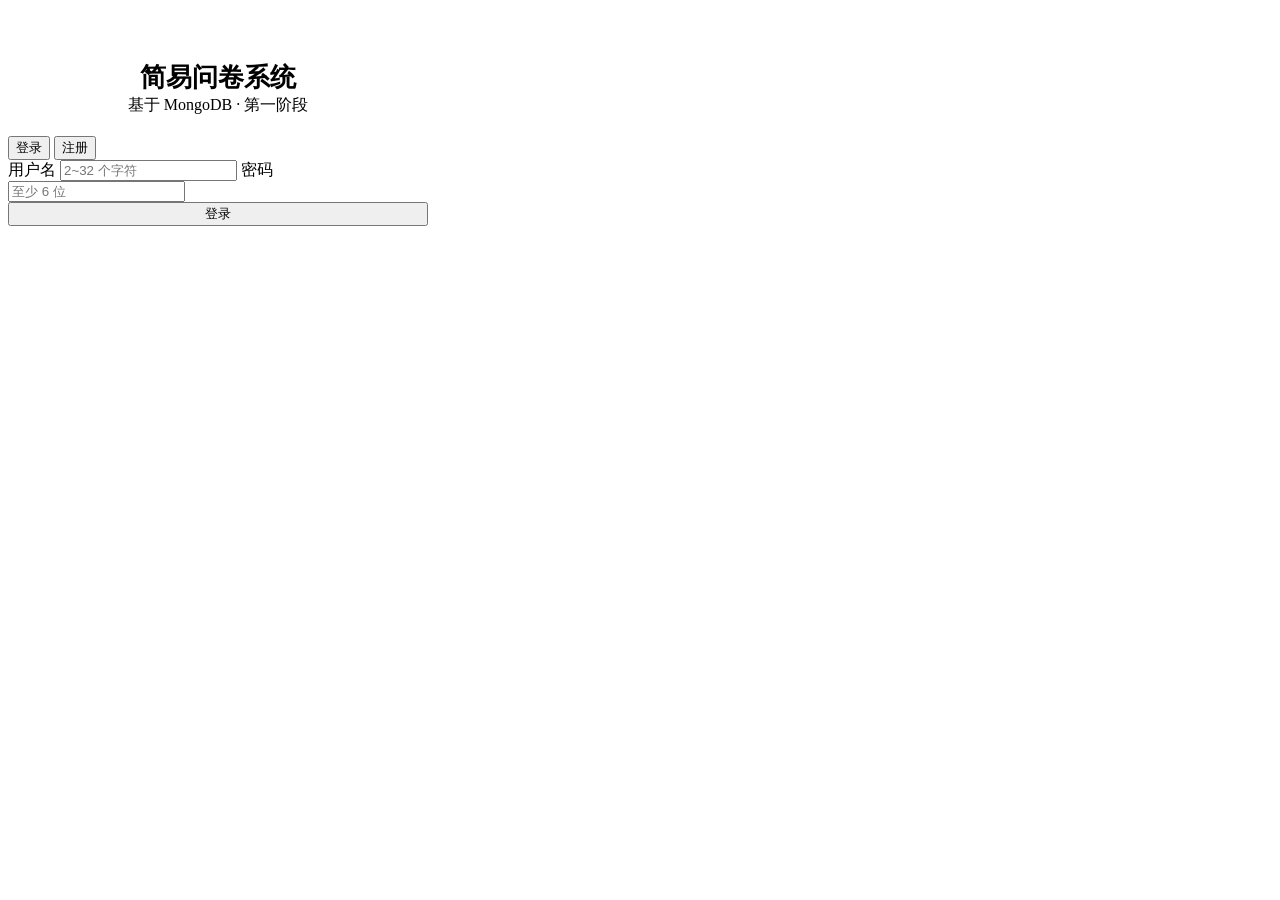
==== web/index.html @ 1a910843 "数据库课程大作业第一阶段：基于 MongoDB 的在线问卷系统 - Flask + pymongo 后端（题型注册表 / 跳转引擎 / 服务端导航与路径回放 / 聚合统计） - 原生 HTML/JS " ====
<!DOCTYPE html>
<html lang="zh-CN">
<head>
<meta charset="UTF-8">
<meta name="viewport" content="width=device-width, initial-scale=1">
<title>问卷系统 · 登录</title>
<link rel="stylesheet" href="/style.css">
</head>
<body>
<div class="container" style="max-width: 420px; margin-top: 60px;">
  <div style="text-align:center; margin-bottom: 20px;">
    <div style="font-size:26px; font-weight:700; color:var(--primary);">简易问卷系统</div>
    <div class="muted">基于 MongoDB · 第一阶段</div>
  </div>
  <div class="tabs">
    <button id="tab-login" class="active" onclick="switchTab('login')">登录</button>
    <button id="tab-reg" onclick="switchTab('reg')">注册</button>
  </div>
  <div class="card">
    <div id="err" class="error-box"></div>
    <label class="field">用户名
      <input type="text" id="username" maxlength="32" placeholder="2~32 个字符">
    </label>
    <label class="field">密码
      <input type="password" id="password" placeholder="至少 6 位">
    </label>
    <label class="field" id="password2-row" style="display:none;">确认密码
      <input type="password" id="password2" placeholder="再次输入密码">
    </label>
    <button id="submit-btn" style="width:100%;" onclick="doSubmit()">登录</button>
  </div>
</div>
<script src="/common.js"></script>
<script>
let mode = "login";

// 从问卷链接跳来登录时携带 ?next=<问卷地址>：登录/注册成功后自动回到该问卷
const nextParam = new URLSearchParams(location.search).get("next");
if (nextParam) {
  localStorage.setItem("next", nextParam);
  history.replaceState(null, "", "/");
}

// 已登录则直接进入
(async () => {
  if (localStorage.getItem("token")) {
    try { await api("/api/me"); goNext(); return; } catch (e) { /* 令牌失效则停留 */ }
  }
})();

function switchTab(m) {
  mode = m;
  document.getElementById("tab-login").className = m === "login" ? "active" : "";
  document.getElementById("tab-reg").className = m === "reg" ? "active" : "";
  document.getElementById("password2-row").style.display = m === "reg" ? "block" : "none";
  document.getElementById("submit-btn").textContent = m === "login" ? "登录" : "注册";
  document.getElementById("err").style.display = "none";
}

function goNext() {
  const next = localStorage.getItem("next");
  if (next) { localStorage.removeItem("next"); location = next; }
  else location = "/my.html";
}

async function doSubmit() {
  const username = document.getElementById("username").value.trim();
  const password = document.getElementById("password").value;
  if (!username || !password) return showMsg("err", "请输入用户名和密码");
  if (mode === "reg") {
    const p2 = document.getElementById("password2").value;
    if (p2 !== password) return showMsg("err", "两次输入的密码不一致");
  }
  try {
    const data = await api("/api/" + (mode === "login" ? "login" : "register"), {
      method: "POST",
      body: { username, password },
    });
    localStorage.setItem("token", data.token);
    localStorage.setItem("username", data.user.username);
    goNext();
  } catch (e) {
    showMsg("err", e.message);
  }
}

document.getElementById("password").addEventListener("keydown", ev => {
  if (ev.key === "Enter") doSubmit();
});
</script>
</body>
</html>
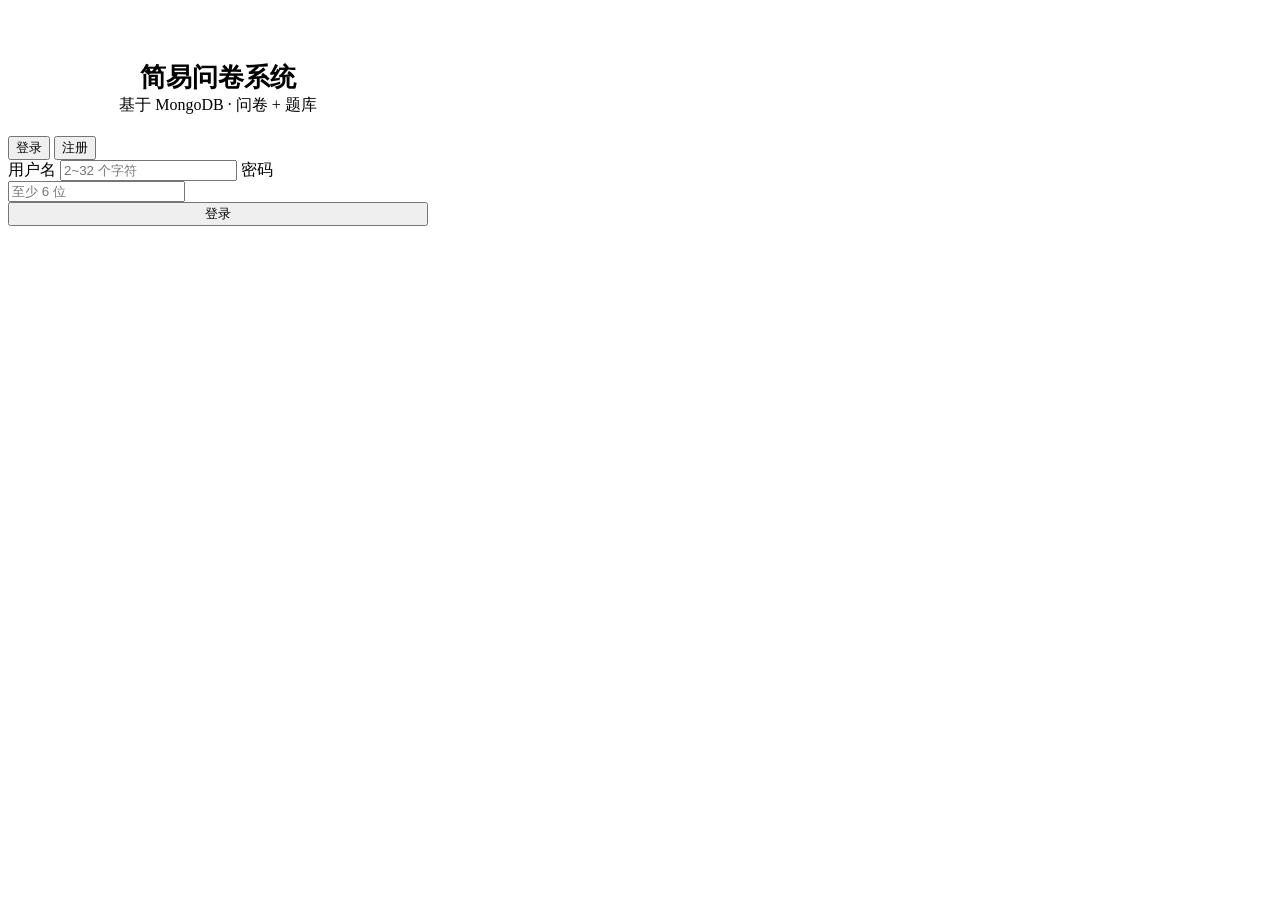
==== commit 635176eb: "第二阶段：题目资产化（身份+版本链+实例快照） - 数据模型：questions 补 rootId/bankVersion/basedOn 血统字段；新增 question_bank 集合（身份+内嵌" ====
--- a/web/index.html
+++ b/web/index.html
@@ -10,7 +10,7 @@
 <div class="container" style="max-width: 420px; margin-top: 60px;">
   <div style="text-align:center; margin-bottom: 20px;">
     <div style="font-size:26px; font-weight:700; color:var(--primary);">简易问卷系统</div>
-    <div class="muted">基于 MongoDB · 第一阶段</div>
+    <div class="muted">基于 MongoDB · 问卷 + 题库</div>
   </div>
   <div class="tabs">
     <button id="tab-login" class="active" onclick="switchTab('login')">登录</button>
